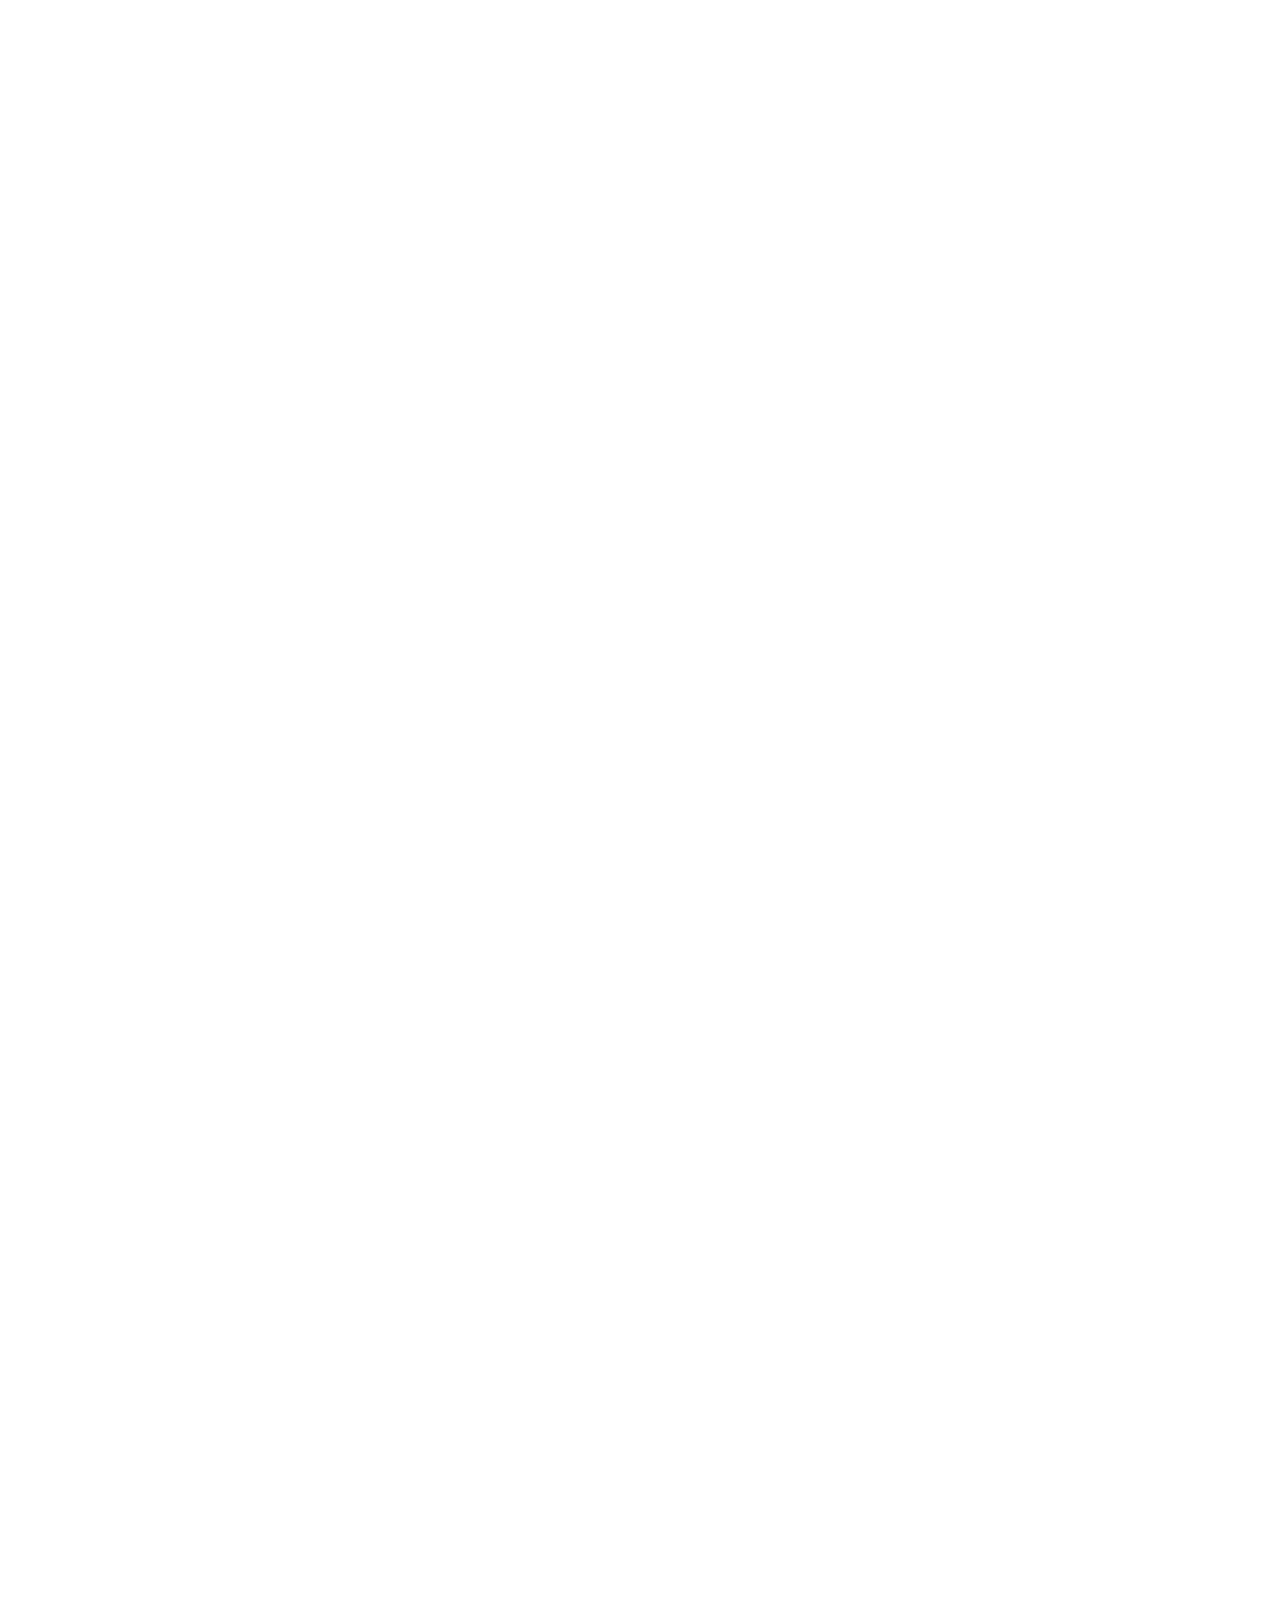
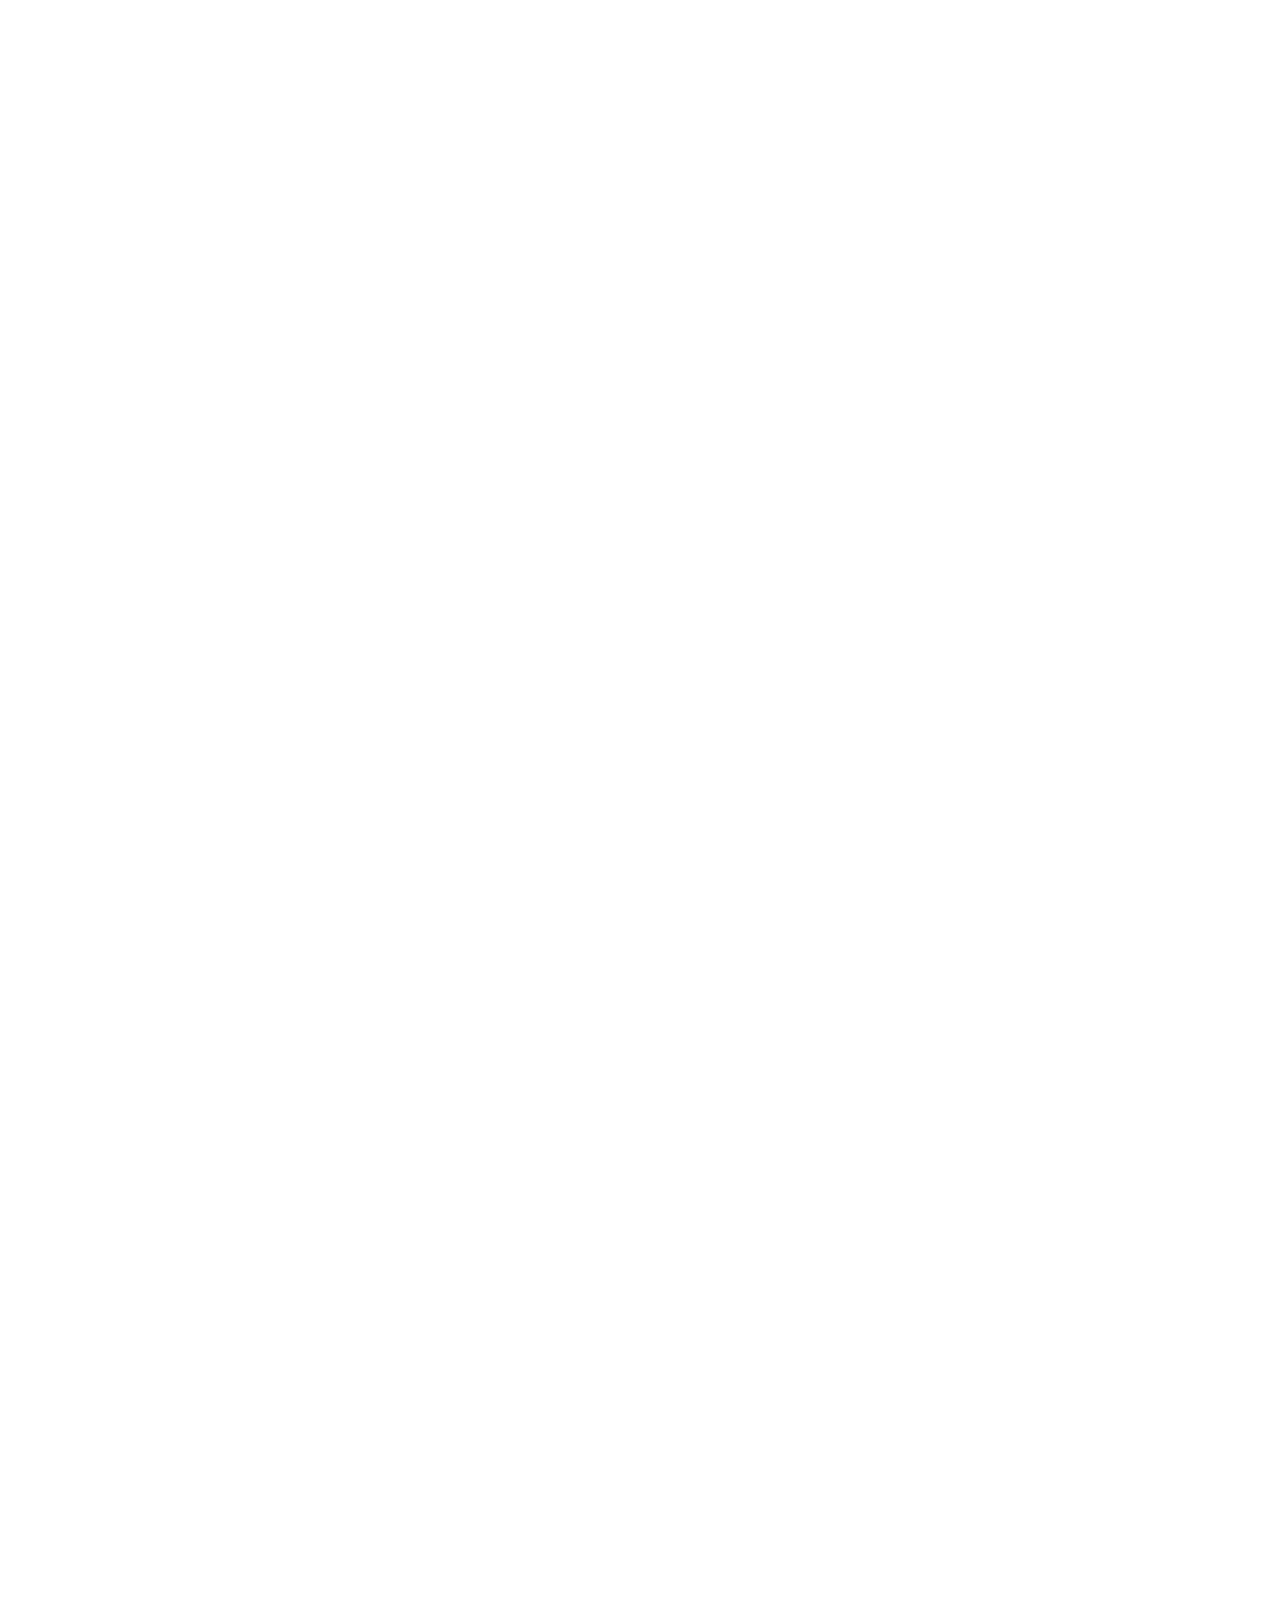
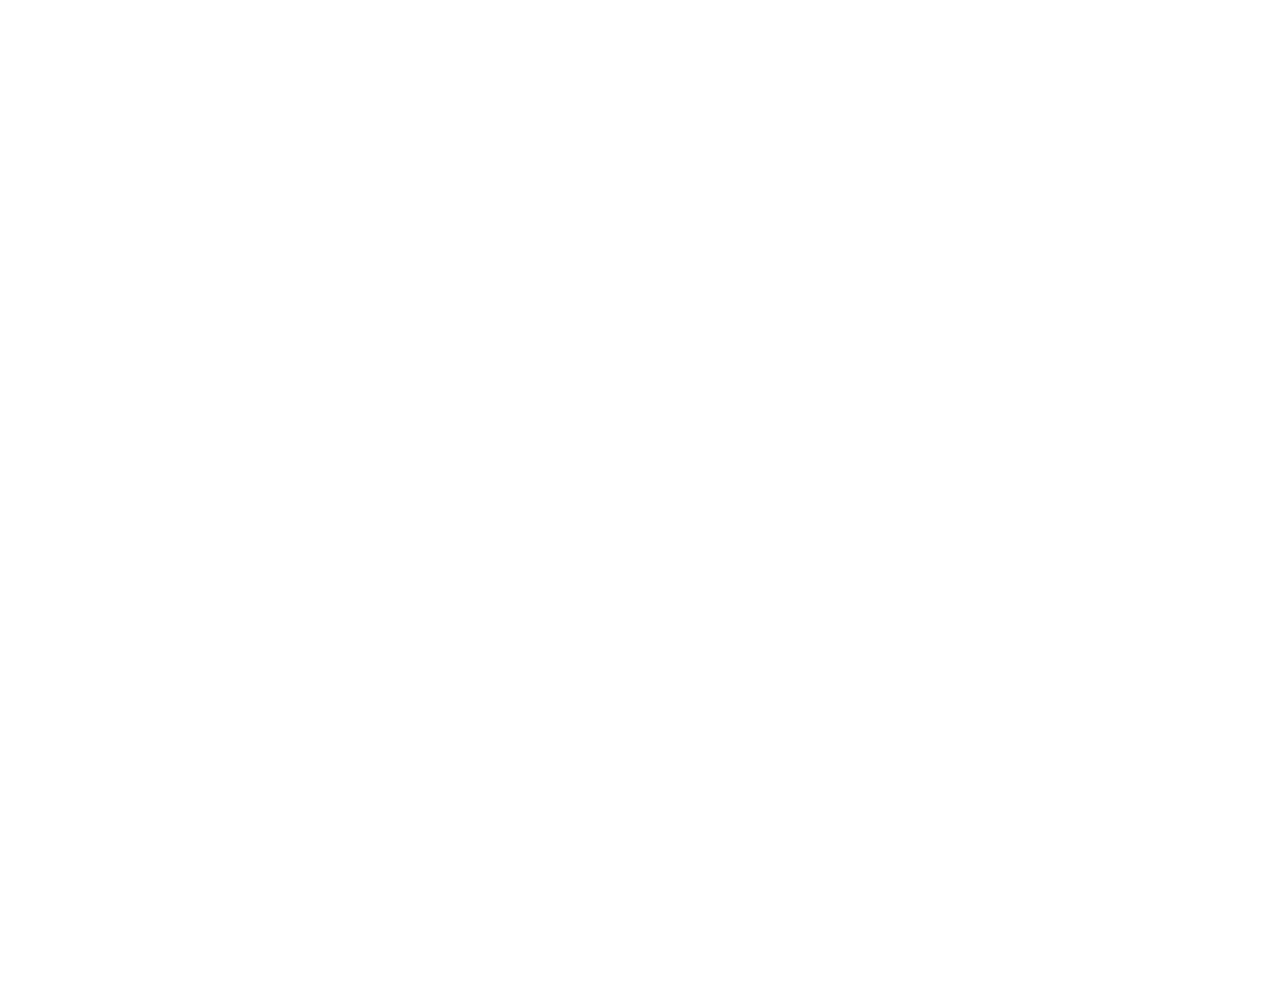
==== ru/index.html @ 704bc89f "Add files via upload" ====
<html lang="ru">
<head>

    <title>TronVillage - экономическая стратегия на блокчейне Tron Network</title>

    <meta http-equiv="Content-type" content="text/html; charset=utf-8">
    <meta name="viewport" content="width=device-width, initial-scale=1">
    <meta name="description" content="Создай свое производство, развивай его и получай криптовалюту Tron каждый день!">
    <meta name="keywords" content="смарт, контракт, инвестиции, трон, tron, coin, trx, игра, стратегия, заработок в интернете, пассивный доход, инвесторы, инвестиционный фонд, доход, финансы, халява, простой заработок, как заработать в интернете, ставки, bet, бет, умный контракт, криптовалюта, баунти, биткоин, bitcoin, деньги, легкие деньги, ммм, млм, dice2win, eosbet, mmm3eth, easy invest, изи инвест, 333eth, gorgona, инвестиционный фонд, финансовая пирамида">

    <meta property="og:type" content="website">
    <meta property="og:title" content="TronVillage - экономическая стратегия на блокчейне Tron Network">
    <meta property="og:description" content="Создай свое производство, развивай его и получай криптовалюту Tron каждый день!">
    <meta property="og:image" content="../images/icon_preview.jpg"/>

    <link rel="shortcut icon" href="../images/icon.png" type="image/x-icon">
    <link rel="stylesheet" href="../css/game.css" type="text/css">
    <link rel="stylesheet" href="../css/animate.min.css" type="text/css">
    <link rel="stylesheet" href="../css/hover.css" type="text/css">
    <link rel="stylesheet" href="../css/simplebar.css"/>
    <link rel="stylesheet" href="https://use.fontawesome.com/releases/v5.5.0/css/all.css" integrity="sha384-B4dIYHKNBt8Bc12p+WXckhzcICo0wtJAoU8YZTY5qE0Id1GSseTk6S+L3BlXeVIU" crossorigin="anonymous">
    <link rel="stylesheet" href="../css/style.css">

    <script src="../js/dest/jquery-2.1.4.min.js"></script>
    <script src="../js/dest/jquery.touchSwipe.min.js"></script>
    <script src="../js/dest/jquery.actual.js"></script>
    <script src="../js/dest/wow.js"></script>
    <script src="../js/dest/bootstrap.min.js"></script>
    <script src="../js/dest/countUp.js"></script>
    <script src="../js/dest/dragscroll.js"></script>
    <script src="../js/dest/hammer.min.js"></script>
    <script src="../js/dest/simplebar.min.js"></script>
    <script src="../js/dest/tippy.min.js"></script>
    <script src="../js/dest/TronWeb.js"></script>
    <script src="../js/dest/tronapp.js"></script>
    <script src="../js/dest/web.js"></script>
    <script src="./run.js"></script>

    <style>

        html, body {
            -webkit-font-smoothing: subpixel-antialiased !important;
        }

    </style>

</head>
<body style="opacity: 0">

<div id="preloader"></div>

<nav style="width: 100%; z-index: 2" class="ms-navbar navbar-fixed-top wow fadeInDown">
    <div class="container-fluid">
        <ul style="margin-right: 0" class="nav navbar-nav ms-navbar-right">
            <li style="width: 82px" class="dropdown">
                <a id="current-lang" href="#" class="dropdown-toggle ms-lang" data-toggle="dropdown"><span id="current-lang-inner"></span><b class="caret"></b></a>
                <ul id="dropdown-lang" class="dropdown-menu">
                </ul>
            </li>
        </ul>
        <button type="button" class="navbar-toggle navbar-toggle ms-navbar-toggle" data-toggle="collapse"
                data-target=".navbar-collapse">
            <span class="sr-only">Toggle navigation</span>
            <span class="icon-bar"></span>
            <span class="icon-bar"></span>
            <span class="icon-bar"></span>
        </button>
        <div class="navbar-collapse collapse">
            <ul class="nav navbar-nav ms-navbar__center">
                <li><a href="#home">Главная</a></li>
                <li><a href="#concept">Концепт</a></li>
                <li><a href="#buildings">Фабрики</a></li>
                <li><a href="#" data-toggle="modal" data-target="#faq-modal" data-dismiss="modal">FAQ</a></li>
            </ul>
        </div>
    </div>
</nav>
<div class="ms-master">
    <header id="home" class="ms-header">
        <div class="container-fluid ms-head">
            <h1 id="header-logo" class="logo wow zoomIn hvr-shrink" data-wow-delay="0.6s"><a class="ms-logo-link">Tron Village</a></h1>
            <a><button id="header-tron-play" class="tron-play ms-btn_play wow fadeInUp hvr-grow" data-wow-delay="0.6s">Играть</button></a>
            <div id="trx-counter-outer" class="ms-counter wow fadeInDown" data-wow-delay="0.6s">
                <p id="trx-counter" style="font-size: 1.8rem; padding-top: 8px;" class="ms-counter-qty">...</p>
                <p style="font-size: 1.7rem;" class="ms-counter-txt">Резерв TRX</p>
            </div>
        </div>
    </header>
    <div style="display: none" id="buildingTooltip">
        <div style="min-width: 340px; min-height: 380px;">
            <div style="padding: 7px 15px 7px 15px; color: #333333; text-align: left;" class="list-group tarif">
                <div class="list-group-item list-build bg-light"><b><span style="font-size: 2rem; font-weight: 500" class="header-text subpixel-render" id="build-tooltip-name"></span><span class="text-danger pull-right subpixel-render"><span style="font-size: 1.8rem" class="header-text" id="build-tooltip-percentage">24%</span> <span class="list-build-span">в мес</span></span></b></div>
                <div style="height: 340px" class="buildingTooltipOuter">
                    <div class="buildingTooltipInner">
                        <div class="list-group-item list-build">
                            <center><img id="build-tooltip-image" src="../buildings/build_2.png" style="max-width: 67%; max-height: 300px"></center>
                        </div>
                        <div class="list-group-item list-build"><span class="list-build-span">Доход в час:</span> <span class="pull-right"><b class="header-text"><span style="font-weight: bold" id="build-tooltip-per-hour">20</span> </b><img src="../images/coin.png" class="icon mCS_img_loaded"> <small class="fa fa-rub" style="font-size: 80%;"></small></span></div>
                        <div class="list-group-item list-build"><span class="list-build-span">Доход в день:</span><span class="pull-right"><b class="header-text"><span style="font-weight: bold" id="build-tooltip-per-day">600</span> </b><img src="../images/coin.png" class="icon mCS_img_loaded"> <small class="fa fa-rub" style="font-size: 80%;"></small></span></div>
                        <div style="border-bottom: none !important;" class="list-group-item list-build"><span class="list-build-span">Стоимость:</span> <span class="pull-right"><b class="header-text"><span style="font-weight: bold"  id="build-tooltip-cost">270</span> </b><img src="../images/coin.png" class="icon mCS_img_loaded"> <small class="fa fa-rub" style="font-size: 80%;"></small></span></div>
                    </div>
                </div>
            </div>
        </div>
    </div>

    <div style="transform: translateY(-40px)" id="concept"></div>
    <div class="ms-content">
        <div id="start-container" class="container">
            <div class="col-md-7 wow fadeInLeft content" data-wow-delay="0.9s" style="margin: 0 -3px">
                <h2 class="no-select">
                    <small id="top-title-tron">Экономическая стратегия, построенная на блокчейне Tron</small>
                    <div style="height: 12px"></div>
                    <span id="title-tron" class="ms-title_intro header-text ms-heading-section">Деревня Трона</span><br>
                    <div style="height: 5px"></div>
                </h2>
                <p>TronVillage - это экономическая стратегия, в которой можно зарабатывать криптовалюту Tron. Став участником нашего проекта, вы сможете вести собственное дело – приобретать и совершенствовать производство, приносящее реальную прибыль.</p>
                <p style="margin-top: -15px">Прими участие в игре и получай криптовалюту Tron каждый день!</p>
            </div>
            <div style="padding: 0; max-width: 500px" class="col-md-5 wow fadeInRight content center-block" data-wow-delay="0.9s">
                <img id="builds" src="../images/musket/castle.png" class="img-responsive ms-introImg" alt="Responsive image">
            </div>
        </div>
        <div class="wow fadeIn" data-wow-delay="0.5s">
            <div class="container ms-heroes-box ms-decorLine">
                <div style="padding-bottom: 0" id="Carousel-Heroes" class="carousel slide ms-carousel">
                    <ol class="carousel-indicators">
                        <li id="slide-0" data-target="#Carousel-Heroes" data-slide-to="0" class="active"></li>
                        <li id="slide-1" data-target="#Carousel-Heroes" data-slide-to="1"></li>
                    </ol>
                    <div id="Carousel-Heroes-Inner" style="cursor: move" class="carousel-inner">
                        <div id="Carousel-Slide-0" data-slide="0" class="item active">
                            <div class="col-md-5 ms-heroes-boxImg">
                                <img src="../images/musket/slider1.png" class="img-responsive ms-heroesImg no-select">
                            </div>
                            <div class="col-md-7 ms-heroes-txtBox">
                                <h2 class="no-select">
                                    <small>Создай свою деревню</small>
                                    <span class="header-text header-carousel">Приобретайте фабрики</span>
                                </h2>
                                <div class="heroes-description">
                                    <p class="no-select">В игре существуют: пекарня, чайная, пасека, пивоварня, кондитерская и парфюмерная фабрика. Вкладывайтесь в производство, развивайте свою деревню и получайте прибыль</p>
                                </div>
                            </div>
                        </div>
                        <div id="Carousel-Slide-1" data-slide="1" class="item">
                            <div class="col-md-5 ms-heroes-boxImg">
                                <img src="../images/musket/slider2.png" class="img-responsive ms-heroesImg no-select">
                            </div>
                            <div class="col-md-7 ms-heroes-txtBox">
                                <h2 class="no-select">
                                    <small>Развивай свою деревню</small>
                                    <span class="header-text header-carousel">Расширяйте производство</span>
                                </h2>
                                <div class="heroes-description">
                                    <p class="no-select">Полученную прибыль вы можете реинвестировать в развитие своего производства. Чем больше у вас имеется фабрик - тем выше становится ваша доходность</p>
                                </div>
                            </div>
                        </div>
                        <div id="Carousel-Slide-2" data-slide="2" class="item"></div>
                        <div id="Carousel-Slide-3" data-slide="3" class="item"></div>
                    </div>
                    <a id="slide-prev" class="carousel-control left" href="#Carousel-Heroes" data-slide="prev">‹</a>
                    <a id="slide-next" class="carousel-control right" href="#Carousel-Heroes" data-slide="next">›</a>
                </div>
            </div>
            <div style="transform: translateY(-40px)" id="buildings"></div>
            <div class="ms-insert">
                <div style="padding: 0; overflow-x: hidden; overflow-y: hidden;" id="build-bg" class="col-md-12 ms-build-develop">
                    <h2 id="homebuilds-header" class="header-text">Построй свои фабрики</h2>
                    <div style="width: 100%; padding: 0;" id="homebuilds-scroll">

                        <!-- LVL 1 -->
                        <div style="margin-left: 290px; margin-top: 125px" class="building">
                            <img src="../buildings/build_1.png" class="house">
                        </div>
                        <div style="margin-left: 430px; margin-top: 125px;" class="building">
                            <img data-build="1" src="../images/info.png" class="info" tabindex="0">
                        </div>

                        <!-- LVL 2 -->
                        <div data-build="3" style="margin-left: 535px; margin-top: 125px" class="building">
                            <img src="../buildings/build_2.png" class="house">
                        </div>
                        <div style="margin-left: 680px; margin-top: 135px;" class="building">
                            <img data-build="2" src="../images/info.png" class="info" tabindex="0">
                        </div>

                        <!-- LVL 3 -->
                        <div style="margin-left: 765px; margin-top: 120px" class="building">
                            <img src="../buildings/build_3.png" class="house" style="height: 205px">
                        </div>
                        <div style="margin-left: 930px; margin-top: 135px;" class="building">
                            <img data-build="3" src="../images/info.png" class="info" tabindex="0">
                        </div>

                        <!-- LVL 4 -->
                        <div style="margin-left: 1000px;  margin-top: 128px" class="building">
                            <img src="../buildings/build_4.png" class="house" style="height: 195px">
                        </div>
                        <div style="margin-left: 1190px; margin-top: 125px;" class="building">
                            <img data-build="4" src="../images/info.png" class="info" tabindex="0">
                        </div>

                        <!-- LVL 5 -->
                        <div style="margin-left: 1275px; margin-top: 115px" class="building">
                            <img src="../buildings/build_5.png" class="house" style="height: 195px">
                        </div>
                        <div style="margin-left: 1460px; margin-top: 125px;" class="building">
                            <img data-build="5" src="../images/info.png" class="info" tabindex="0">
                        </div>

                        <!-- LVL 6 -->
                        <div style="margin-left: 1540px; margin-top: 107px" class="building">
                            <img src="../buildings/build_6.png" class="house" style="height: 202px">
                        </div>
                        <div style="margin-left: 1700px; margin-top: 125px;" class="building">
                            <img data-build="6" src="../images/info.png" class="info" tabindex="0">
                        </div>

                        <img style="width: 1980px; height: 360px" src="../images/homebuilds.jpg">
                    </div>
                </div>
            </div>
            <div class="ms-insert"></div>
        </div>
        <div style="padding: 0 15px" class="container ms-decorLine2">
            <div class="col-md-5 wow fadeInLeft">
                <img id="build-features" src="../buildings/build_2.png" class="img-responsive" alt="Responsive image">
            </div>
            <div style="padding: 5px 15px 0 15px; text-align: center" class="col-md-7 ms-epilog wow fadeInRight">
                <h3 class="header-text">Главные особенности игры</h3>
                <div style="text-align: left; padding-left: 20px; margin: 0 auto; display: inline-block">
                    <ul style="padding: 0;" class="el-wormax_list wormSpecMove">
                        <li style="font-weight: 500">Безопасность и надежность сети TRON</li>
                        <li style="font-weight: 500">Открытая и прозрачная статистика в блокчейне</li>
                        <li style="font-weight: 500">Автоматическое начисление монет каждый час</li>
                        <li style="font-weight: 500">Мгновенные выплаты TRX</li>
                        <li style="font-weight: 500">Легкий и удобный игровой процесс</li>
                    </ul>
                </div>
            </div>
            <div class="container ms-decorLine">
                <div class="col-md-12 ms-endTxt wow fadeInUp" data-wow-delay="0.5s">
                    <a class="ms-heading-section">
                        <button style="margin-top: 10px;" class="tron-play ms-btn_play hvr-grow" id="bottom">В игру</button>
                    </a>
                    <div style="margin: -15px auto 0 auto; text-transform: none" class="row">
                        <h4>Курс монет</h4>
                        <div style="" class="abouts">
                            <span><b>1 TRX = <span class="rate">...</span></b><img src="../images/coin.png" class="icon-value mCS_img_loaded"></span>
                            <div style="height: 3px"></div>
                            <span>С остальным деталями вы можете ознакомиться в разделе <a href="#" data-toggle="modal" data-target="#faq-modal" data-dismiss="modal">FAQ</a></span>
                            <div style="height: 10px"></div>
                        </div>
                    </div>
                    <br>
                    <div class="wow fadeInUp col-md-8 col-md-offset-2" data-wow-delay="0.6s">
                        <p style="cursor: pointer; text-transform: none;"><b style="font-family: 'Tinos', 'Times New Roman', Times, serif"><a style="font-family: Tinos, 'Times New Roman', Times, serif" href=".">TronVillage.com</a></b> - экономическая стратегия, построенная на блокчейне Tron Network. Создай свое производство, развивай его и получай криптовалюту Tron каждый день!
                        </p>
                        <div style="margin-top: 25px; text-align: center;" class="el-logo_box">
                            <p class="copyrightTxt"><img id="tron-footer-icon" src="../images/tron.png" class="icon-value mCS_img_loaded">Для игры требуется браузерное расширение <a target="_blank" href="https://chrome.google.com/webstore/detail/tronlink/ibnejdfjmmkpcnlpebklmnkoeoihofec">TronLink</a> или <a target="_blank" href="https://chrome.google.com/webstore/detail/tronpay/gjdneabihbmcpobmfhcnljaojmgoihfk">TronPay</a></p>
                        </div>
                    </div>
                </div>
            </div>
        </div>
    </div>
    <div style="height: 10px"></div>
    <footer data-moid="social" style="margin-top: 0; min-height: unset;" class="ms-footer wow fadeInUp" data-wow-delay="0.7s">
        <div class="container">
            <div style="padding-bottom: 0" class="ms-footer-linkTerm">
                <a target="_blank" href="https://t.me/TronVillage" class="hvr-bob"><span class="fab fa-telegram social_icon"></span> <span class="social_header">Telegram</span></a>
                <a target="_blank" href="https://discord.gg/U9rsj4V" class="hvr-bob"><span class="fab fa-discord social_icon"></span> <span class="social_header">Discord</span></a>
                <a target="_blank" href="https://bitcointalk.org/index.php?topic=5092478.0" class="hvr-bob"><span class="fab fa-bitcoin social_icon"></span> <span class="social_header">Bitcointalk</span></a>
                <a target="_blank" href="https://tronscan.org/#/contract/TCPFHFk9VHjTVVdzK4qFTTUmAyv9VwbJmr" class="hvr-bob"><span style="font-weight: bold" class="fas fa-link social_icon"></span> <span class="social_header">Contract</span></a>
            </div>
        </div>
    </footer>

    <!-- Wallet Modal -->
    <div style="display: none; margin-left: 15px; margin-right: 15px" class="modal fade" id="wallet-modal" tabindex="-1" role="dialog" aria-labelledby="myModalLabel" aria-hidden="true">
        <div style="margin: 0 auto; max-width: 500px; min-width: 280px" class="modal-dialog">
            <div id="wallet-modal-inner" style="background: url('../images/board_min.png') no-repeat; background-size: cover; border: none;" class="modal-content">
                <div style="border-top: 0; height: 100%;" class="modal-body">
                    <div id="wallet-modal-outer" class="form-signin ms-form-signin ms-login-form">
                        <button type="button" class="close" data-dismiss="modal" aria-label="Close">
                            <span aria-hidden="true">&times;</span>
                        </button>
                        <h2 id="wallet-modal-header" class="form-signin-heading">
                            Пожалуйста, авторизуйтесь в
                            <br>
                            <img class="wallet-box-icon" src="../images/tron.png"> <a target="_blank" href="https://chrome.google.com/webstore/detail/tronlink/ibnejdfjmmkpcnlpebklmnkoeoihofec" id="wallet-header-red">Tron Chrome Wallet&nbsp;&nbsp;&nbsp;</a>
                        </h2>
                        <div id="wallet-box">
                            <div id="wallet-box-inner">
                                Если вы еще не скачали браузерное расширение, загрузите <a class="wallet-link" target="_blank" href="https://chrome.google.com/webstore/detail/tronlink/ibnejdfjmmkpcnlpebklmnkoeoihofec">TronLink</a> или <a class="wallet-link" target="_blank" href="https://chrome.google.com/webstore/detail/tronpay/gjdneabihbmcpobmfhcnljaojmgoihfk">TronPay</a> для взаимодействия с сайтом
                                <div style="height: 7px"></div>
                                Убедитесь что вы находитесь в mainnet сети, не используйте тестовую сеть
                                <div style="height: 7px"></div>
                                После входа в кошелек или смены аккаунтов, пожалуйста, обновите страницу перед началом игры
                                <div style="height: 7px"></div>
                            </div>
                        </div>
                        <div id="wallet-box-footer">
                            <a><button class="btn-white hvr-grow" data-dismiss="modal" aria-label="Close">OK</button></a>
                        </div>
                    </div>
                </div>
            </div>
        </div>
    </div>

</div>
</body>
</html>
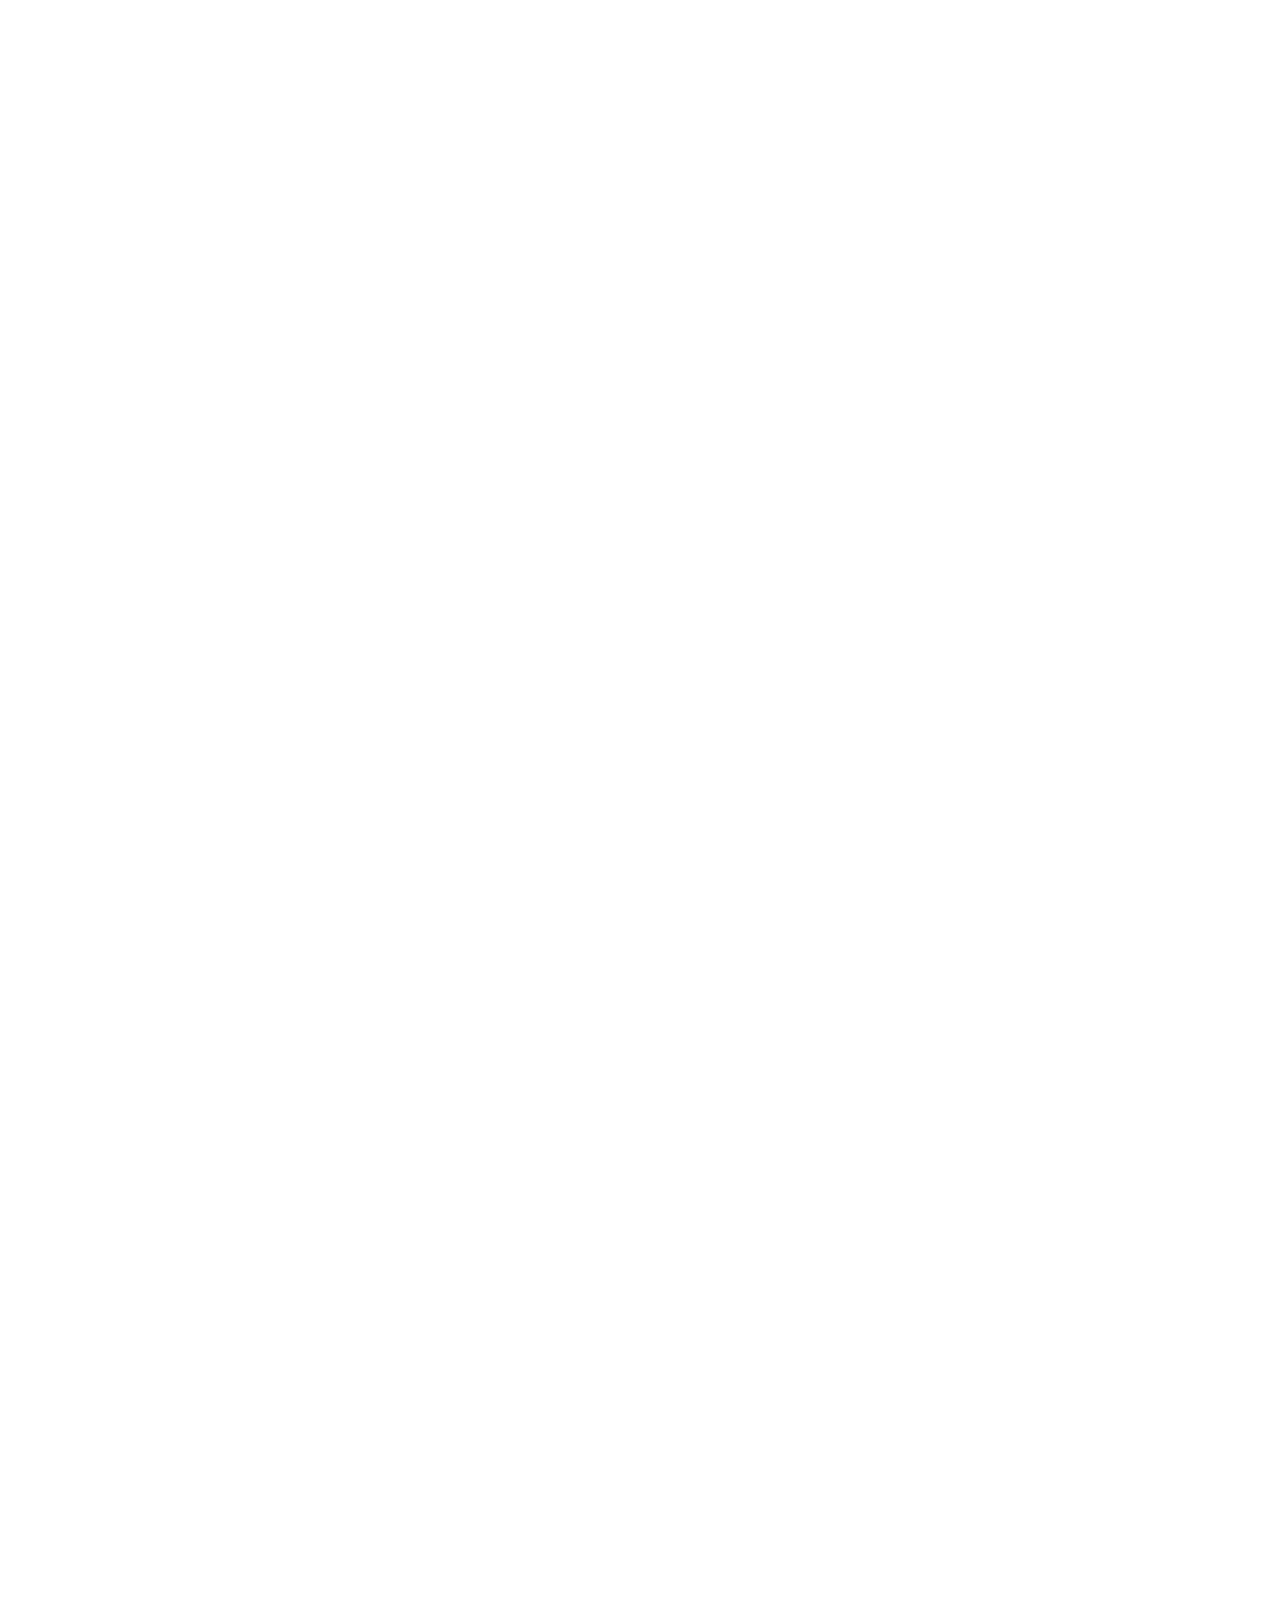
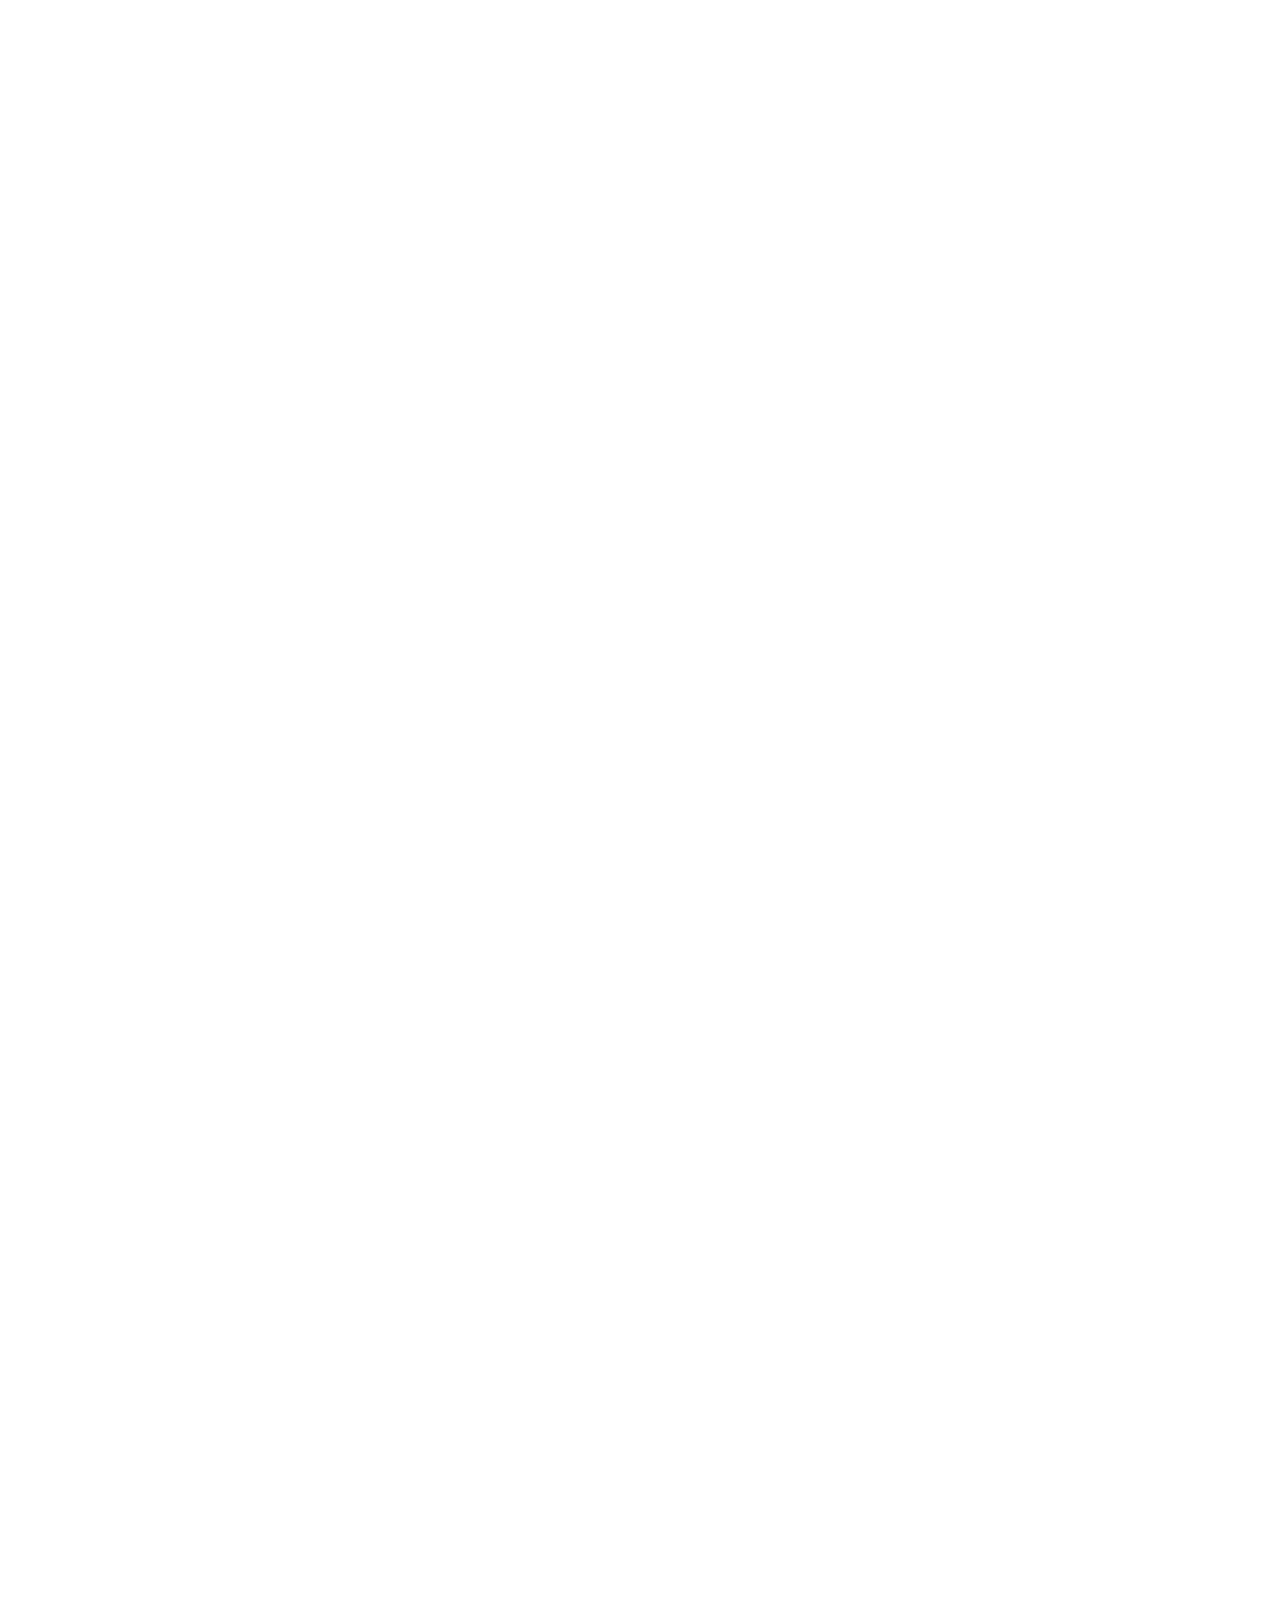
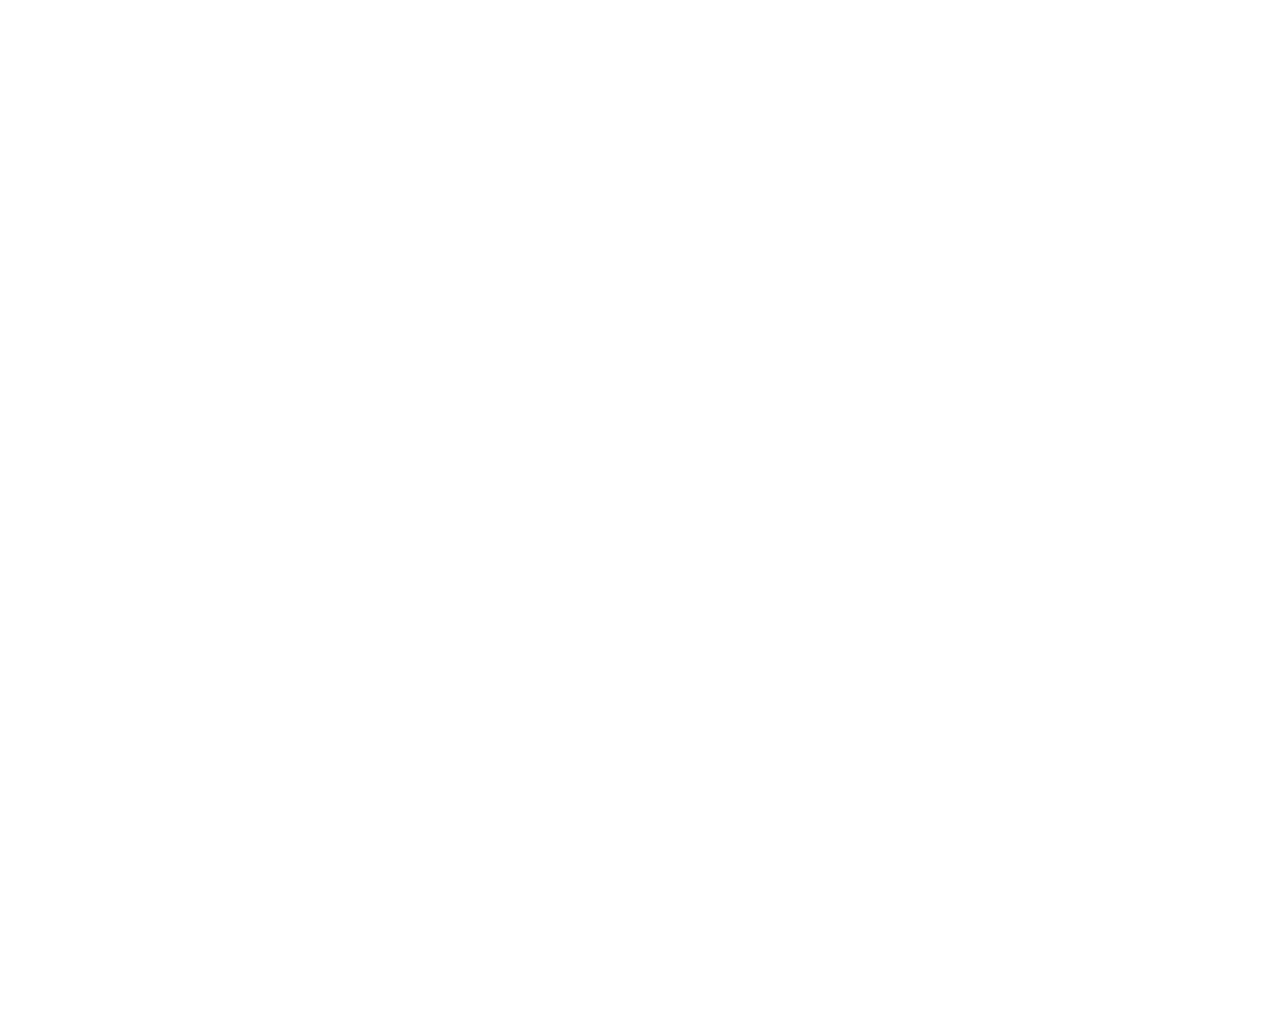
==== commit 849a20e1: "Add files via upload" ====
--- a/ru/index.html
+++ b/ru/index.html
@@ -1,25 +1,27 @@
 <html lang="ru">
 <head>
 
-    <title>TronVillage - экономическая стратегия на блокчейне Tron Network</title>
+    <title>Tron Village - экономическая стратегия на блокчейне Tron Network</title>
 
     <meta http-equiv="Content-type" content="text/html; charset=utf-8">
+    <meta http-equiv="Content-Language" content="ru">
+
     <meta name="viewport" content="width=device-width, initial-scale=1">
     <meta name="description" content="Создай свое производство, развивай его и получай криптовалюту Tron каждый день!">
-    <meta name="keywords" content="смарт, контракт, инвестиции, трон, tron, coin, trx, игра, стратегия, заработок в интернете, пассивный доход, инвесторы, инвестиционный фонд, доход, финансы, халява, простой заработок, как заработать в интернете, ставки, bet, бет, умный контракт, криптовалюта, баунти, биткоин, bitcoin, деньги, легкие деньги, ммм, млм, dice2win, eosbet, mmm3eth, easy invest, изи инвест, 333eth, gorgona, инвестиционный фонд, финансовая пирамида">
+    <meta name="keywords" content="tron, village, tron village, смарт, контракт, инвестиции, трон, tron, coin, trx, игра, стратегия, заработок в интернете, пассивный доход, инвесторы, инвестиционный фонд, доход, финансы, халява, простой заработок, как заработать в интернете, ставки, bet, бет, умный контракт, криптовалюта, баунти, биткоин, bitcoin, деньги, легкие деньги, ммм, млм, dice2win, eosbet, mmm3eth, easy invest, изи инвест, 333eth, gorgona, инвестиционный фонд, финансовая пирамида">
 
     <meta property="og:type" content="website">
-    <meta property="og:title" content="TronVillage - экономическая стратегия на блокчейне Tron Network">
+    <meta property="og:title" content="Tron Village - экономическая стратегия на блокчейне Tron Network">
     <meta property="og:description" content="Создай свое производство, развивай его и получай криптовалюту Tron каждый день!">
     <meta property="og:image" content="../images/icon_preview.jpg"/>
 
     <link rel="shortcut icon" href="../images/icon.png" type="image/x-icon">
-    <link rel="stylesheet" href="../css/game.css" type="text/css">
+    <link rel="stylesheet" href="../css/game.css?v=5" type="text/css">
     <link rel="stylesheet" href="../css/animate.min.css" type="text/css">
     <link rel="stylesheet" href="../css/hover.css" type="text/css">
     <link rel="stylesheet" href="../css/simplebar.css"/>
     <link rel="stylesheet" href="https://use.fontawesome.com/releases/v5.5.0/css/all.css" integrity="sha384-B4dIYHKNBt8Bc12p+WXckhzcICo0wtJAoU8YZTY5qE0Id1GSseTk6S+L3BlXeVIU" crossorigin="anonymous">
-    <link rel="stylesheet" href="../css/style.css">
+    <link rel="stylesheet" href="../css/style.css?v=5">
 
     <script src="../js/dest/jquery-2.1.4.min.js"></script>
     <script src="../js/dest/jquery.touchSwipe.min.js"></script>
@@ -31,10 +33,9 @@
     <script src="../js/dest/hammer.min.js"></script>
     <script src="../js/dest/simplebar.min.js"></script>
     <script src="../js/dest/tippy.min.js"></script>
-    <script src="../js/dest/TronWeb.js"></script>
-    <script src="../js/dest/tronapp.js"></script>
-    <script src="../js/dest/web.js"></script>
-    <script src="./run.js"></script>
+    <script src="../js/dest/tronapp.js?v=5"></script>
+    <script src="../js/dest/app.js?v=5"></script>
+    <script src="./index.js?v=5"></script>
 
     <style>
 
@@ -114,7 +115,7 @@
                     <span id="title-tron" class="ms-title_intro header-text ms-heading-section">Деревня Трона</span><br>
                     <div style="height: 5px"></div>
                 </h2>
-                <p>TronVillage - это экономическая стратегия, в которой можно зарабатывать криптовалюту Tron. Став участником нашего проекта, вы сможете вести собственное дело – приобретать и совершенствовать производство, приносящее реальную прибыль.</p>
+                <p>Tron Village - это экономическая стратегия, в которой можно зарабатывать криптовалюту Tron. Став участником нашего проекта, вы сможете вести собственное дело – приобретать и совершенствовать производство, приносящее реальную прибыль.</p>
                 <p style="margin-top: -15px">Прими участие в игре и получай криптовалюту Tron каждый день!</p>
             </div>
             <div style="padding: 0; max-width: 500px" class="col-md-5 wow fadeInRight content center-block" data-wow-delay="0.9s">
@@ -233,7 +234,8 @@
                 <div style="text-align: left; padding-left: 20px; margin: 0 auto; display: inline-block">
                     <ul style="padding: 0;" class="el-wormax_list wormSpecMove">
                         <li style="font-weight: 500">Безопасность и надежность сети TRON</li>
-                        <li style="font-weight: 500">Открытая и прозрачная статистика в блокчейне</li>
+                        <li style="font-weight: 500">Открытый <a target="_blank" href="https://tronsmartcontract.space/#/interact/TCPFHFk9VHjTVVdzK4qFTTUmAyv9VwbJmr">исходный код</a> смарт-контракта</li>
+                        <li style="font-weight: 500">Прозрачная статистика в блокчейне</li>
                         <li style="font-weight: 500">Автоматическое начисление монет каждый час</li>
                         <li style="font-weight: 500">Мгновенные выплаты TRX</li>
                         <li style="font-weight: 500">Легкий и удобный игровой процесс</li>
@@ -270,10 +272,10 @@
     <footer data-moid="social" style="margin-top: 0; min-height: unset;" class="ms-footer wow fadeInUp" data-wow-delay="0.7s">
         <div class="container">
             <div style="padding-bottom: 0" class="ms-footer-linkTerm">
-                <a target="_blank" href="https://t.me/TronVillage" class="hvr-bob"><span class="fab fa-telegram social_icon"></span> <span class="social_header">Telegram</span></a>
+                <a target="_blank" href="https://tele.click/Tron VillageRu" class="hvr-bob"><span class="fab fa-telegram social_icon"></span> <span class="social_header">Telegram</span></a>
                 <a target="_blank" href="https://discord.gg/U9rsj4V" class="hvr-bob"><span class="fab fa-discord social_icon"></span> <span class="social_header">Discord</span></a>
                 <a target="_blank" href="https://bitcointalk.org/index.php?topic=5092478.0" class="hvr-bob"><span class="fab fa-bitcoin social_icon"></span> <span class="social_header">Bitcointalk</span></a>
-                <a target="_blank" href="https://tronscan.org/#/contract/TCPFHFk9VHjTVVdzK4qFTTUmAyv9VwbJmr" class="hvr-bob"><span style="font-weight: bold" class="fas fa-link social_icon"></span> <span class="social_header">Contract</span></a>
+                <a target="_blank" href="https://tronscan.org/#/contract/TCPFHFk9VHjTVVdzK4qFTTUmAyv9VwbJmr" class="hvr-bob"><span style="font-weight: bold" class="fas fa-link social_icon"></span> <span class="social_header">Контракт</span></a>
             </div>
         </div>
     </footer>
